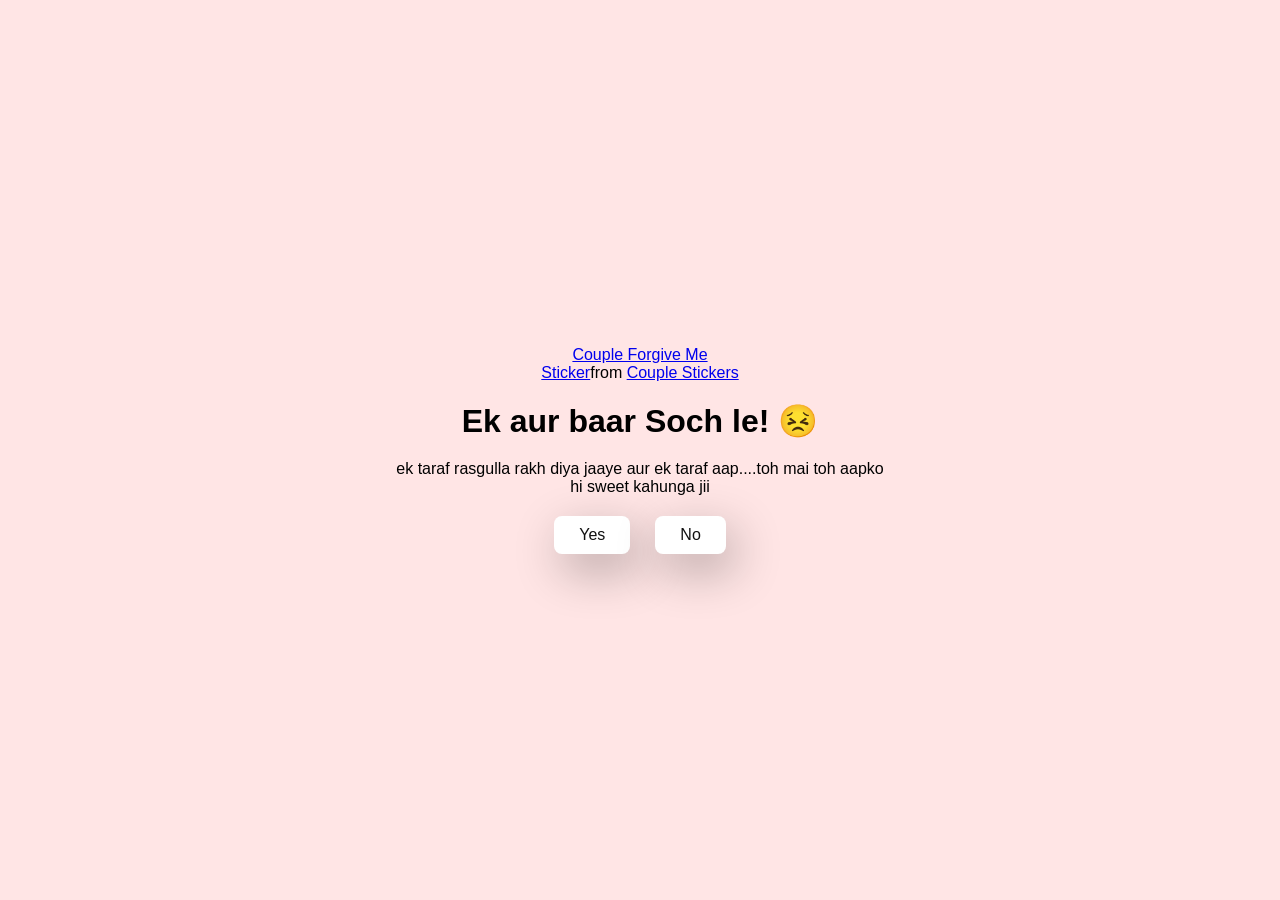
==== no2.html @ 5fc7c5cf "Add files via upload" ====
<!DOCTYPE html>
<html lang="en">
  <head>
    <meta charset="UTF-8" />
    <meta name="viewport" content="width=device-width, initial-scale=1.0" />
    <title>Ask Her Out</title>

    <link rel="stylesheet" href="./style.css" />
  </head>
  <body>
    <div class="container">
      <div
        class="tenor-gif-embed"
        data-postid="15195810"
        data-share-method="host"
        data-aspect-ratio="1"
        data-width="100%"
      >
        <a
          href="https://tenor.com/view/couple-forgive-me-asking-for-forgiveness-begging-crying-gif-15195810"
          >Couple Forgive Me Sticker</a
        >from
        <a href="https://tenor.com/search/couple-stickers">Couple Stickers</a>
      </div>
      <script
        type="text/javascript"
        async
        src="https://tenor.com/embed.js"
      ></script>

      <h1>Ek aur baar Soch le! 😣</h1>
      <p>ek taraf rasgulla rakh diya jaaye aur ek taraf aap....toh mai toh aapko hi sweet kahunga jii</p>

      <div class="btn">
        <a href="yes.html">Yes</a>
        <a href="no3.html">No</a>
      </div>
    </div>
  </body>
</html>
---- style.css ----
* {
  margin: 0;
  padding: 0;
  box-sizing: border-box;
  font-family: sans-serif;
}

body {
  width: 100%;
  min-height: 100vh;
  display: flex;
  justify-content: center;
  align-items: center;
  background-color: #ffe5e5;
}

.container {
  display: flex;
  flex-direction: column;
  text-align: center;
  align-items: center;
  gap: 20px;
  max-width: 500px;
  margin: 20px;
}

.container .tenor-gif-embed {
  max-width: 200px;
}

.container .btn {
  display: flex;
  gap: 25px;
}

.btn a {
  text-decoration: none;
  color: #111;
  background: #fff;
  padding: 10px 25px;
  border-radius: 8px;
  box-shadow: 0.5rem 1rem 3rem hsl(0, 0%, 0%, 0.3);
   user-select: none;
  -webkit-user-select: none;
  touch-action: manipulation;
}
#move-random {
  position: absolute;
  transition: all 0.15s ease;
}
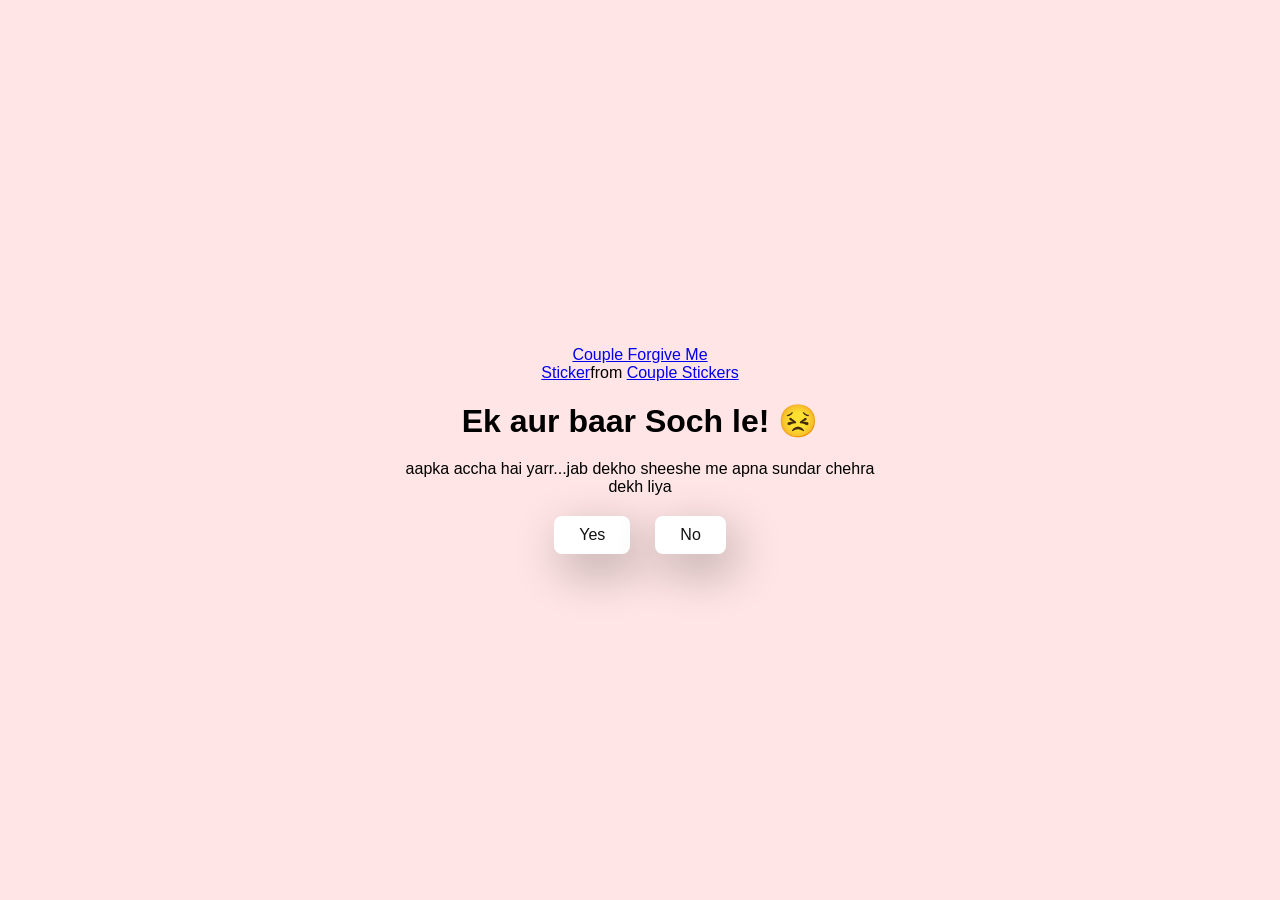
==== commit b71622e8: "messages" ====
--- a/no2.html
+++ b/no2.html
@@ -29,7 +29,7 @@
       ></script>
 
       <h1>Ek aur baar Soch le! 😣</h1>
-      <p>ek taraf rasgulla rakh diya jaaye aur ek taraf aap....toh mai toh aapko hi sweet kahunga jii</p>
+      <p>aapka accha hai yarr...jab dekho sheeshe me apna sundar chehra dekh liya</p>
 
       <div class="btn">
         <a href="yes.html">Yes</a>
--- a/style.css
+++ b/style.css
@@ -46,5 +46,27 @@
 }
 #move-random {
   position: absolute;
-  transition: all 0.15s ease;
+  padding: 12px 28px;
+  border: none;
+  border-radius: 50px;
+  background: linear-gradient(135deg, #ff4d6d, #ff758f);
+  color: white;
+  font-size: 18px;
+  font-weight: 600;
+  cursor: pointer;
+
+  box-shadow: 0 8px 20px rgba(255, 77, 109, 0.4);
+  transition: all 0.2s ease;
+
+  user-select: none;
+  -webkit-user-select: none;
+  z-index: 999;
+}
+
+#move-random:hover {
+  transform: scale(1.08);
+  box-shadow: 0 12px 25px rgba(255, 77, 109, 0.6);
+}
+#move-random::before {
+  content: "😭 ";
 }
